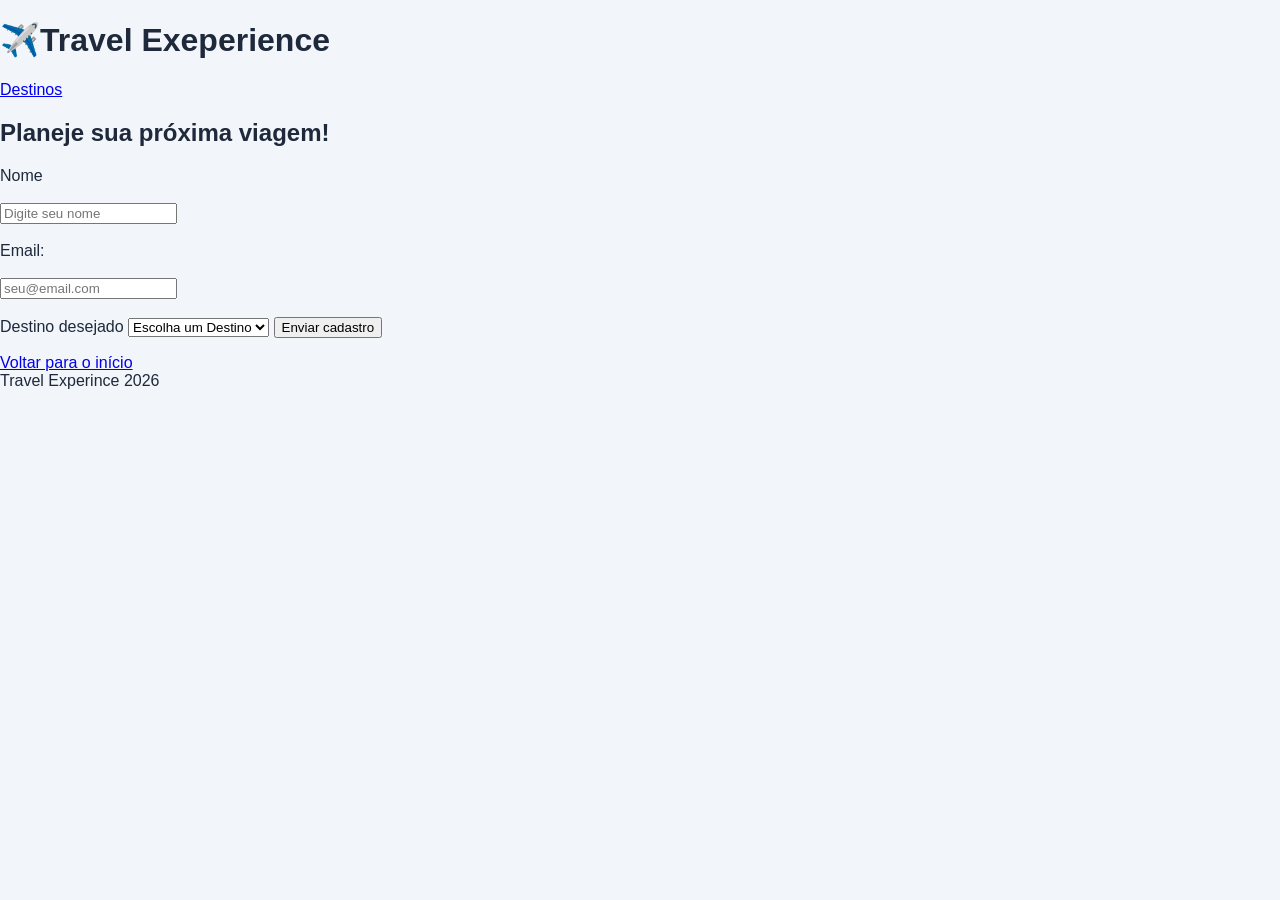
==== cadastro.html @ 26737532 "START STYLE" ====
<!DOCTYPE html>
<html lang="pt"BR>
<head>
    <meta charset="UTF-8">
    <meta name="viewport" content="width=device-width, initial-scale=1.0">
    <title>Cadastro | Travel Experience</title>
    <link rel="stylesheet" href="css/style.css">
</head>
<body>
    <header>
        <h1>✈️Travel Exeperience</h1>
        <nav>
            <a href="/index.html"></a>
            <a href="/index.html#destinos"> Destinos</a>
        </nav>
    </header>

    <main class="area-cadastro">
        <form id="FormCadatro">
            <h2>Planeje sua próxima viagem!</h2>

            <label for="nome">Nome</label><br><br>
            <input type="text" id="nome" placeholder="Digite seu nome" required><br><br>

            <label for="email">Email:</label><br><br>
            <input type="email" id="email" placeholder="seu@email.com" required><br><br>
            
            <label for="destino">Destino desejado</label>
            <select id="destino">
                
                <option value="">Escolha um Destino</option>
                <option value="Rio de Janeiro">Rio de Janeiro</option>
                <option value="Paris">Paris</option>
                <option value="Maldivas">Maldivas</option>
            </select>
            <button type="submit">Enviar cadastro</button>
            <p id="menagem" aria-live="polite"></p>
            <a href="/index.html" class="voltar">
                Voltar para o início
            </a>

        </form>
    </main>
    <footer>
        Travel Experince 2026
    </footer>
</body>
</html>
---- css/style.css ----
:root{
    --fundo: #f2f5f9;
    --pricipal: #0e7490;
    --hover: #155e75;
    --card: #ffffff;
    --text: #1e293b;
}

*{
    box-sizing: border-box;
}
body{
    margin: 0;
    font-family: Arial, Helvetica, sans-serif;
    background-color: var(--fundo);
    color: var(--text);
}
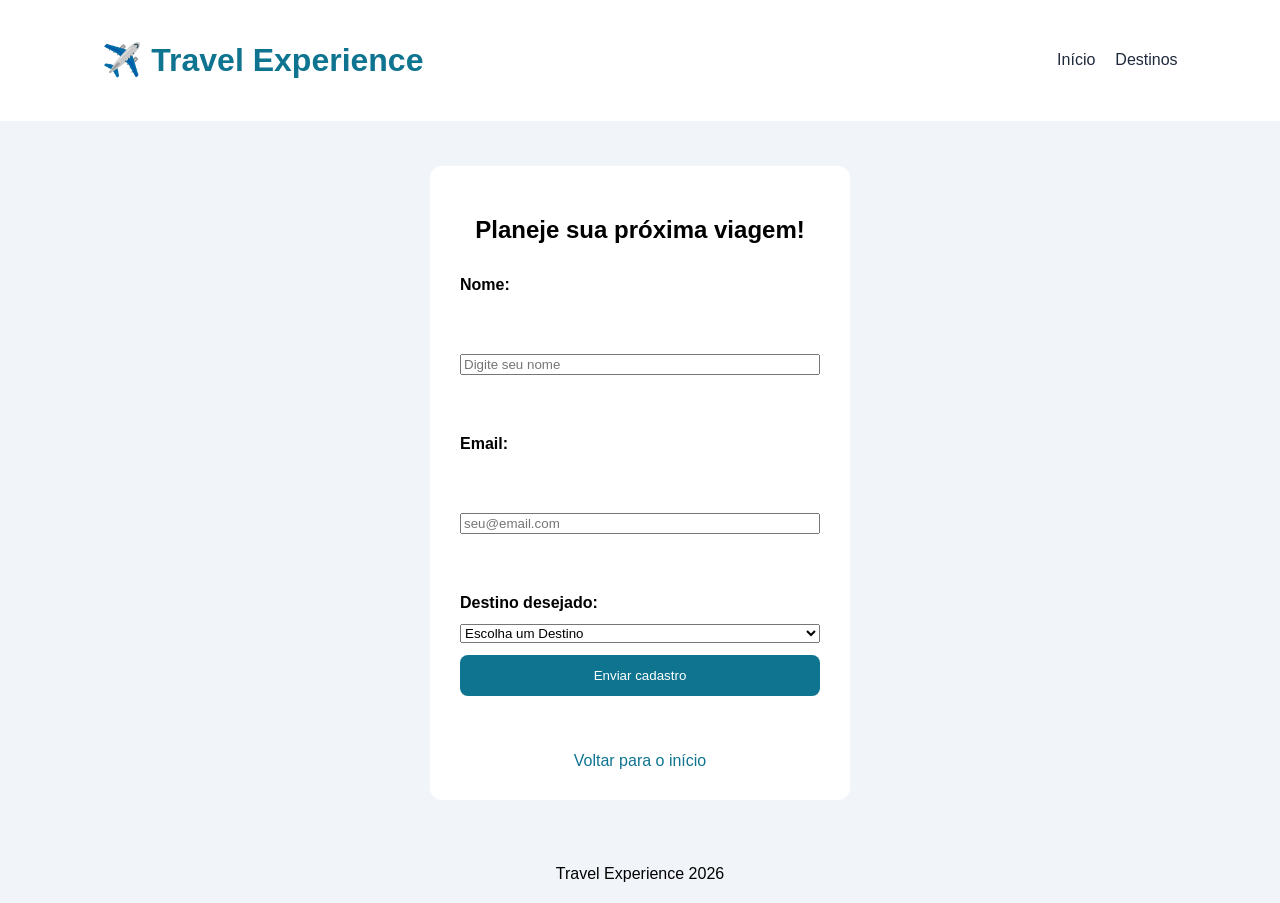
==== commit 99151a79: "LOJA TREVEL EXPERIENCE" ====
--- a/cadastro.html
+++ b/cadastro.html
@@ -1,5 +1,6 @@
+
 <!DOCTYPE html>
-<html lang="pt"BR>
+<html lang="pt-BR">
 <head>
     <meta charset="UTF-8">
     <meta name="viewport" content="width=device-width, initial-scale=1.0">
@@ -8,41 +9,46 @@
 </head>
 <body>
     <header>
-        <h1>✈️Travel Exeperience</h1>
+        <h1>✈️ Travel Experience</h1>
         <nav>
-            <a href="/index.html"></a>
-            <a href="/index.html#destinos"> Destinos</a>
+            <a href="/index.html">Início</a>
+            <a href="/index.html#destinos">Destinos</a>
         </nav>
     </header>
 
     <main class="area-cadastro">
-        <form id="FormCadatro">
+        <form id="formCadastro">
             <h2>Planeje sua próxima viagem!</h2>
 
-            <label for="nome">Nome</label><br><br>
+            <label for="nome">Nome:</label><br><br>
             <input type="text" id="nome" placeholder="Digite seu nome" required><br><br>
 
             <label for="email">Email:</label><br><br>
             <input type="email" id="email" placeholder="seu@email.com" required><br><br>
-            
-            <label for="destino">Destino desejado</label>
-            <select id="destino">
-                
+
+            <label for="destino">Destino desejado:</label>
+
+            <select id="destino" name="destino" required>
                 <option value="">Escolha um Destino</option>
                 <option value="Rio de Janeiro">Rio de Janeiro</option>
                 <option value="Paris">Paris</option>
                 <option value="Maldivas">Maldivas</option>
             </select>
+
             <button type="submit">Enviar cadastro</button>
-            <p id="menagem" aria-live="polite"></p>
+
+            <p id="mensagem" aria-live="polite"></p>
+
             <a href="/index.html" class="voltar">
                 Voltar para o início
             </a>
-
         </form>
     </main>
+
     <footer>
-        Travel Experince 2026
+        Travel Experience 2026
     </footer>
+
+    <script src="js/script.js"></script>
 </body>
-</html>+</html>
--- a/css/style.css
+++ b/css/style.css
@@ -1,9 +1,9 @@
 :root{
-    --fundo: #f2f5f9;
-    --pricipal: #0e7490;
+    --fundo: #f1f5f9;
+    --principal: #0e7490;
     --hover: #155e75;
+    --text: #1e293b;
     --card: #ffffff;
-    --text: #1e293b;
 }
 
 *{
@@ -13,5 +13,130 @@
     margin: 0;
     font-family: Arial, Helvetica, sans-serif;
     background-color: var(--fundo);
+    color: var(--texto);
+}
+header{
+    background-color: var(--card);
+    padding: 20px 8%;
+    display: flex;
+    justify-content: space-between;
+    align-items: center;
+}
+header h1{
+    color: var(--principal);
+}
+nav{
+    display: flex;
+    gap: 20px;
+}
+nav a{
     color: var(--text);
-}+    text-decoration: none;
+}nav a:hover{
+    color: var(--principal);
+}
+.banner{
+    text-align: center;
+    padding: 70px 20px;
+    background-color: linear-gradient(120deg, #cffafe, #e0f2fe);
+}
+.banner h2{
+    font-size: 36px;
+}
+.banner p{
+    margin-bottom: 30px;
+}
+.botao, button{
+    display: inline-block;
+    background-color: var(--principal);
+    color: white;
+    padding: 13px 22px;
+    border: none;
+    border-radius: 8px;
+    text-decoration: none;
+    cursor: pointer;
+}
+.botao:hover, button:hover{
+    background-color: var(--hover);
+}
+.destinos{
+    padding: 35px 8%;
+    text-align: center;
+}
+.container{
+    display: flex;
+    justify-content: center;
+    gap: 20px;
+    flex-wrap: wrap;
+}
+.card{
+    background-color: var(--card);
+    padding: 25px;
+    border-radius: 12px;
+    flex: 1;
+    min-width: 200px;
+    max-width: 280px;
+}
+.imagem{
+    font-size: 55px;
+    background-color: #e0f2fe;
+    padding: 25px;
+    border-radius: 8px;
+}
+.area-cadastro{
+    display: flex;
+    justify-content: center;
+    padding: 45px 20px;
+}
+form{
+    background-color: var(--card);
+    width: 100%;
+    max-width: 420px;
+    padding: 30px;
+    border-radius: 12px;
+    display: flex;
+    flex-direction: column;
+    gap: 12px;
+}
+form h2{
+    text-align: center;
+}
+label{
+    font-weight: bold;
+}
+input select{
+    padding: 12px;
+    border: 1px solid #cbd5e1;
+    border-radius: 6px;
+    font-size: 15px;
+}
+input:focus
+select:focus{
+    outline: 2px solid var(--principal);
+}
+.voltar{
+    text-align: center;
+    color: var(--principal);
+    text-decoration: none;
+}
+#mensagem{
+    text-align: center;
+    color: var(--principal);
+    font-weight: bold;
+}
+footer{
+    text-align: center;
+    padding: 20px;
+}
+@media (max-widht: 600px){
+    header{
+        flex-direction: column;
+    }
+}
+nav{
+    flex-wrap: wrap;
+    justify-content: center;
+}  
+.banner h2{
+    font-size: 27px;
+}
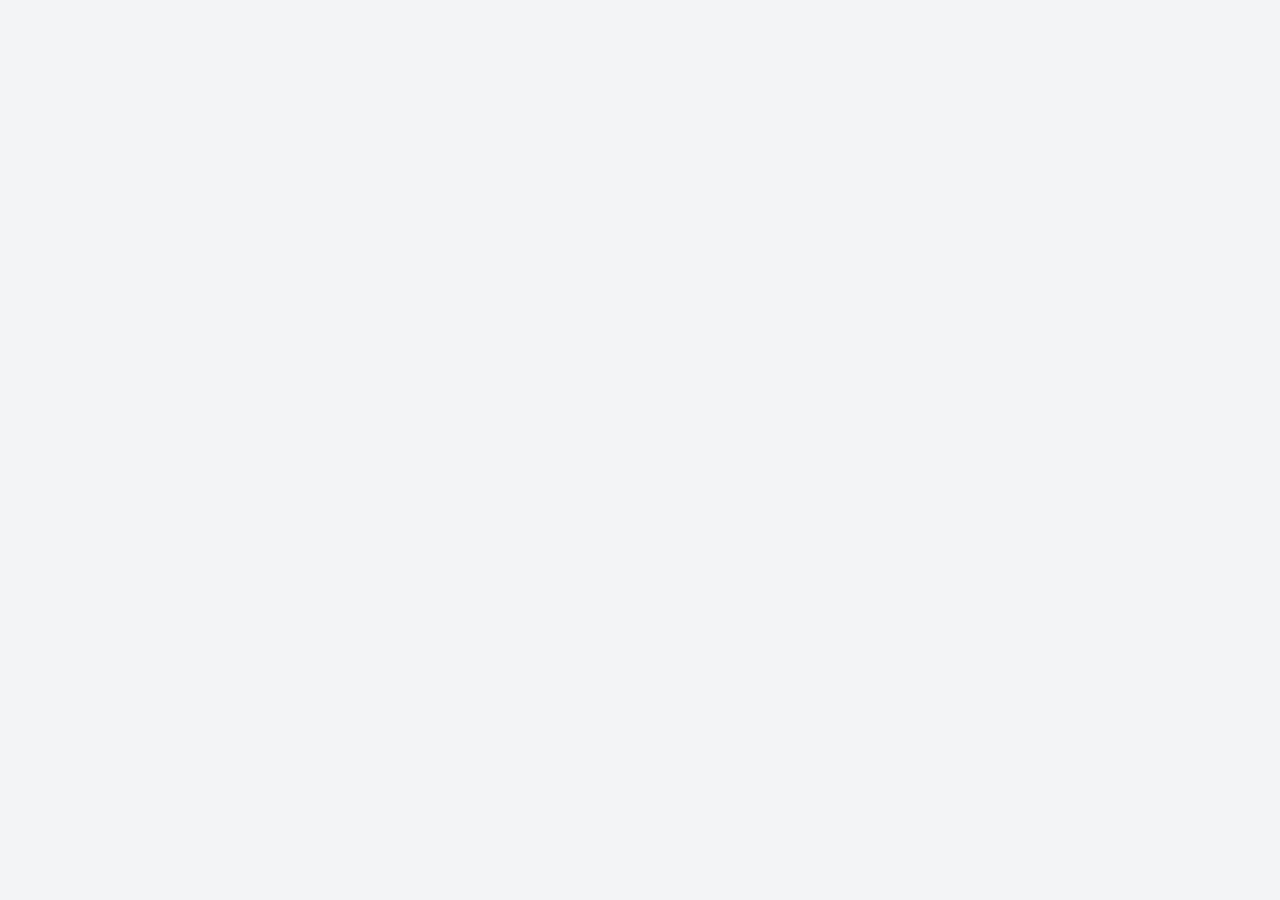
==== commit aec3393a: "Botao de frases" ====
--- a/cadastro.html
+++ b/cadastro.html
@@ -8,47 +8,8 @@
     <link rel="stylesheet" href="css/style.css">
 </head>
 <body>
-    <header>
-        <h1>✈️ Travel Experience</h1>
-        <nav>
-            <a href="/index.html">Início</a>
-            <a href="/index.html#destinos">Destinos</a>
-        </nav>
-    </header>
+   
 
-    <main class="area-cadastro">
-        <form id="formCadastro">
-            <h2>Planeje sua próxima viagem!</h2>
-
-            <label for="nome">Nome:</label><br><br>
-            <input type="text" id="nome" placeholder="Digite seu nome" required><br><br>
-
-            <label for="email">Email:</label><br><br>
-            <input type="email" id="email" placeholder="seu@email.com" required><br><br>
-
-            <label for="destino">Destino desejado:</label>
-
-            <select id="destino" name="destino" required>
-                <option value="">Escolha um Destino</option>
-                <option value="Rio de Janeiro">Rio de Janeiro</option>
-                <option value="Paris">Paris</option>
-                <option value="Maldivas">Maldivas</option>
-            </select>
-
-            <button type="submit">Enviar cadastro</button>
-
-            <p id="mensagem" aria-live="polite"></p>
-
-            <a href="/index.html" class="voltar">
-                Voltar para o início
-            </a>
-        </form>
-    </main>
-
-    <footer>
-        Travel Experience 2026
-    </footer>
-
-    <script src="js/script.js"></script>
+    
 </body>
 </html>
--- a/css/style.css
+++ b/css/style.css
@@ -1,142 +1,33 @@
-:root{
-    --fundo: #f1f5f9;
-    --principal: #0e7490;
-    --hover: #155e75;
-    --text: #1e293b;
-    --card: #ffffff;
+ body{
+    font-family: Arial, sans serif;
+    background-color: #f3f4f6;
+    display: flex;
+    justify-content: center;
+    align-items: center;
+    min-width: 100vh;
+    margin: 0;
+ }
+.container{
+    background-color: white;
+    padding: 30px;
+    border-radius: 10px;
+    box-shadow: 0 2px 10px rgba(0, 0, 0, 0.1);
+    text-align: center;
 }
-
-*{
-    box-sizing: border-box;
-}
-body{
-    margin: 0;
-    font-family: Arial, Helvetica, sans-serif;
-    background-color: var(--fundo);
-    color: var(--texto);
-}
-header{
-    background-color: var(--card);
-    padding: 20px 8%;
-    display: flex;
-    justify-content: space-between;
-    align-items: center;
-}
-header h1{
-    color: var(--principal);
-}
-nav{
-    display: flex;
-    gap: 20px;
-}
-nav a{
-    color: var(--text);
-    text-decoration: none;
-}nav a:hover{
-    color: var(--principal);
-}
-.banner{
-    text-align: center;
-    padding: 70px 20px;
-    background-color: linear-gradient(120deg, #cffafe, #e0f2fe);
-}
-.banner h2{
-    font-size: 36px;
-}
-.banner p{
-    margin-bottom: 30px;
-}
-.botao, button{
-    display: inline-block;
-    background-color: var(--principal);
+button{
+    background-color: #2563eb;
     color: white;
-    padding: 13px 22px;
     border: none;
-    border-radius: 8px;
-    text-decoration: none;
+    padding: 12px 24px;
+    font-size: 16px;
+    border-radius: 6px;
     cursor: pointer;
 }
-.botao:hover, button:hover{
-    background-color: var(--hover);
+button:hover{
+    background-color: #1d4ed8;
 }
-.destinos{
-    padding: 35px 8%;
-    text-align: center;
-}
-.container{
-    display: flex;
-    justify-content: center;
-    gap: 20px;
-    flex-wrap: wrap;
-}
-.card{
-    background-color: var(--card);
-    padding: 25px;
-    border-radius: 12px;
-    flex: 1;
-    min-width: 200px;
-    max-width: 280px;
-}
-.imagem{
-    font-size: 55px;
-    background-color: #e0f2fe;
-    padding: 25px;
-    border-radius: 8px;
-}
-.area-cadastro{
-    display: flex;
-    justify-content: center;
-    padding: 45px 20px;
-}
-form{
-    background-color: var(--card);
-    width: 100%;
-    max-width: 420px;
-    padding: 30px;
-    border-radius: 12px;
-    display: flex;
-    flex-direction: column;
-    gap: 12px;
-}
-form h2{
-    text-align: center;
-}
-label{
-    font-weight: bold;
-}
-input select{
-    padding: 12px;
-    border: 1px solid #cbd5e1;
-    border-radius: 6px;
-    font-size: 15px;
-}
-input:focus
-select:focus{
-    outline: 2px solid var(--principal);
-}
-.voltar{
-    text-align: center;
-    color: var(--principal);
-    text-decoration: none;
-}
-#mensagem{
-    text-align: center;
-    color: var(--principal);
-    font-weight: bold;
-}
-footer{
-    text-align: center;
-    padding: 20px;
-}
-@media (max-widht: 600px){
-    header{
-        flex-direction: column;
-    }
-}
-nav{
-    flex-wrap: wrap;
-    justify-content: center;
-}  
-.banner h2{
-    font-size: 27px;
-}
+#retorno{
+    margin-top: 20px;
+    font-size: 18px;
+    color: #111827;
+}
